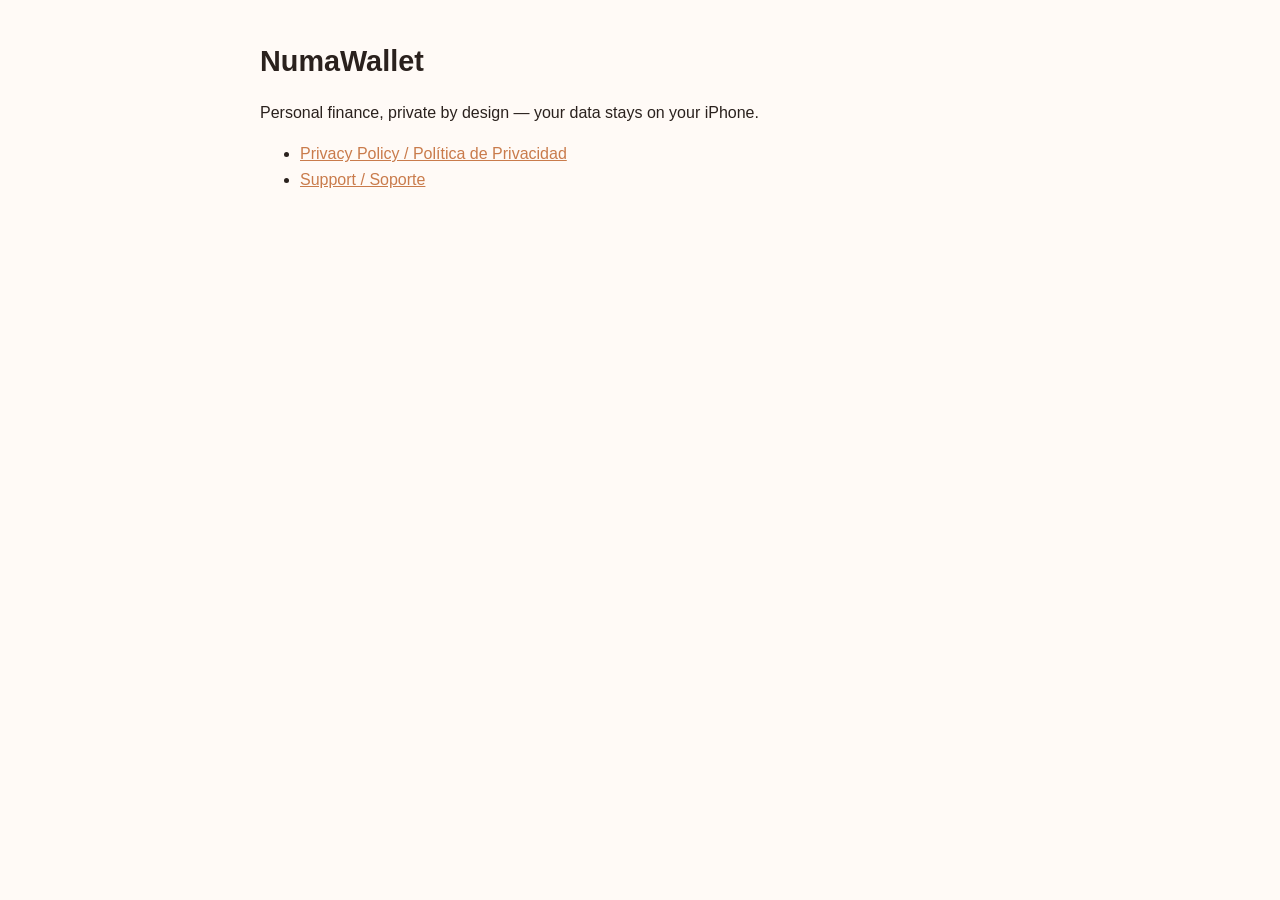
==== numawallet/index.html @ 699b2205 "Add NumaWallet privacy policy and support pages" ====
<!doctype html>
<html lang="en">
<head><meta charset="utf-8"><meta name="viewport" content="width=device-width, initial-scale=1"><title>NumaWallet</title><link rel="stylesheet" href="style.css"></head>
<body><main>
<h1>NumaWallet</h1>
<p>Personal finance, private by design — your data stays on your iPhone.</p>
<ul><li><a href="privacy.html">Privacy Policy / Política de Privacidad</a></li><li><a href="support.html">Support / Soporte</a></li></ul>
</main></body></html>
---- numawallet/style.css ----
:root { color-scheme: light dark; --fg:#2a211d; --muted:#7a6a62; --accent:#C97B4B; --bg:#fffaf6; }
@media (prefers-color-scheme: dark) { :root { --fg:#f3e9e2; --muted:#a8968c; --bg:#141110; } }
body { margin:0; background:var(--bg); color:var(--fg); font:16px/1.6 -apple-system, BlinkMacSystemFont, "Segoe UI", Roboto, sans-serif; }
main { max-width:760px; margin:0 auto; padding:32px 20px 64px; }
h1 { font-size:1.8rem; margin:.2em 0; } h2 { font-size:1.2rem; margin-top:1.8em; } h3 { font-size:1.05rem; margin-bottom:.2em; }
a { color:var(--accent); } .meta, .lang { color:var(--muted); font-size:.9rem; }
hr { border:none; border-top:1px solid var(--muted); opacity:.3; margin:48px 0; }
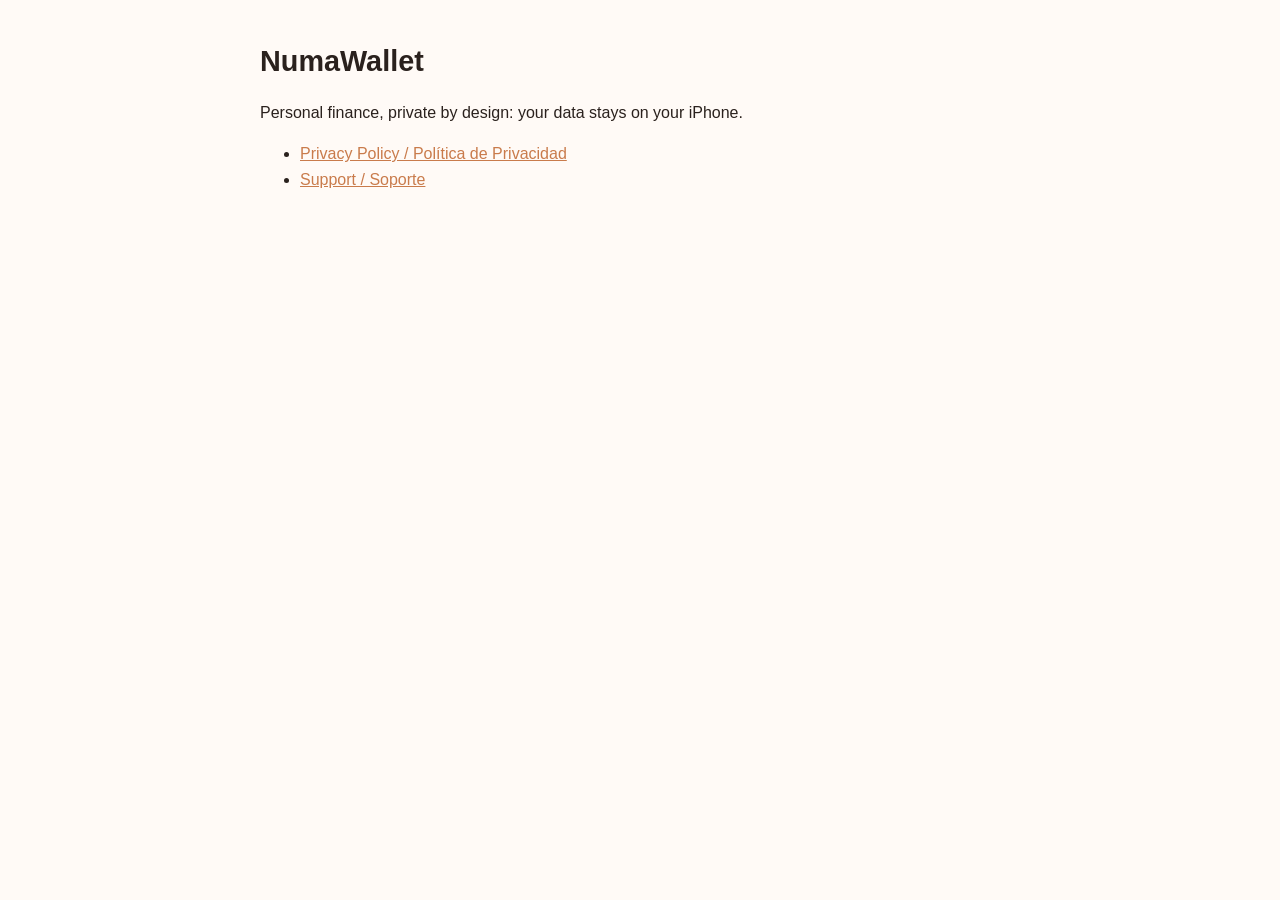
==== commit d84316fa: "Site: remove long dashes" ====
--- a/numawallet/index.html
+++ b/numawallet/index.html
@@ -3,6 +3,6 @@
 <head><meta charset="utf-8"><meta name="viewport" content="width=device-width, initial-scale=1"><title>NumaWallet</title><link rel="stylesheet" href="style.css"></head>
 <body><main>
 <h1>NumaWallet</h1>
-<p>Personal finance, private by design — your data stays on your iPhone.</p>
+<p>Personal finance, private by design: your data stays on your iPhone.</p>
 <ul><li><a href="privacy.html">Privacy Policy / Política de Privacidad</a></li><li><a href="support.html">Support / Soporte</a></li></ul>
 </main></body></html>
